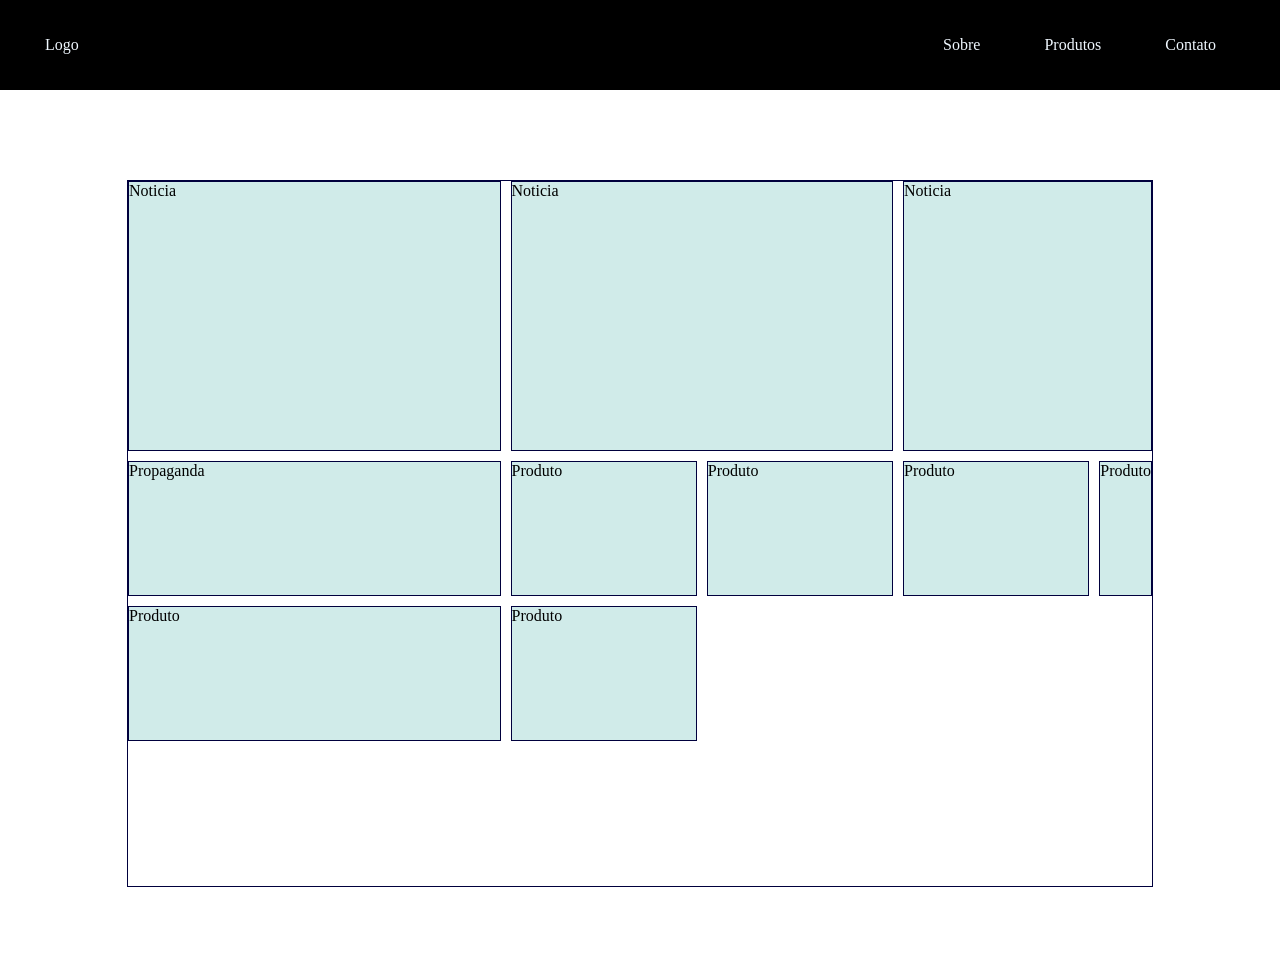
==== atividade.html @ 67e509ad "atividade desafio" ====
<!DOCTYPE html>
<html lang="PT-BR">
<head>
    <meta charset="UTF-8">
    <meta name="viewport" content="width=device-width, initial-scale=1.0">
    <link rel="stylesheet" href="atividade.css">
    <title>Atividade</title>
</head>
<body>
    <header>
        <nav>Logo</nav>
        <ul>
            <li>Sobre</li>
            <li>Produtos</li>
            <li>Contato</li>
        </ul>
    </header>

    <div class="container">
        <div class="item1">Noticia</div>
        <div class="item2">Noticia</div>
        <div class="item3">Noticia</div>
        <div class="item4">Propaganda</div>
        <div class="item5">Produto</div>
        <div class="item6">Produto</div>
        <div class="item7">Produto</div>
        <div class="item8">Produto</div>
        <div class="item9">Produto</div>
        <div class="item10">Produto</div>
    </div>

</body>
</html>
---- atividade.css ----
*{
    margin: 0;
    padding: 0;
}

header{
    background-color: black;
    color: aliceblue;
    width: 100vw;
    height: 10vh;
    display: flex;
    align-items: center;
    justify-content: space-between;
}

ul{
    margin-right: 5vw;
    display:flex ;
    gap: 5vw;
    list-style: none;
}

nav{
    margin-left: 5vh;
}

.item{
    background-color: gray;
}

div{
    border: 1px solid rgb(0, 0, 61);
}
.container > div{
    background-color: rgb(208, 235, 233);
}
.container{
   display: grid;
   grid-template-columns: 2fr repeat(3, 1fr);
   grid-template-rows: 30vh repeat(3, 15vh);
   width: 80vw;
   margin: 10vh auto;
   gap: 10px;
}

.item1{
    grid-row: 1/2;
    grid-column: 1/2;
}

.item2{
    grid-row:1/2 ;
    grid-column: 2/4;
}

.item3{
    grid-row: 1/2 ;
    grid-column: 4/6;
}



/*.item1{
    background-color: gray;
    grid-row-start: 1;
    grid-row-end: 3;
    grid-column-start: 1;
    grid-column-end: 2;
}

.item2{
    background-color: gray;
    grid-row-start: 1 ;
    grid-row-end:  3;
    grid-column-start: 2;
    grid-column-end: 3;
}

.item3{
    background-color: gray;
    grid-row-start: 1 ;
    grid-row-end: 3;
    grid-column-start: 3;
    grid-column-end: 4;
}

.item4{
    background-color: aqua;
}/*
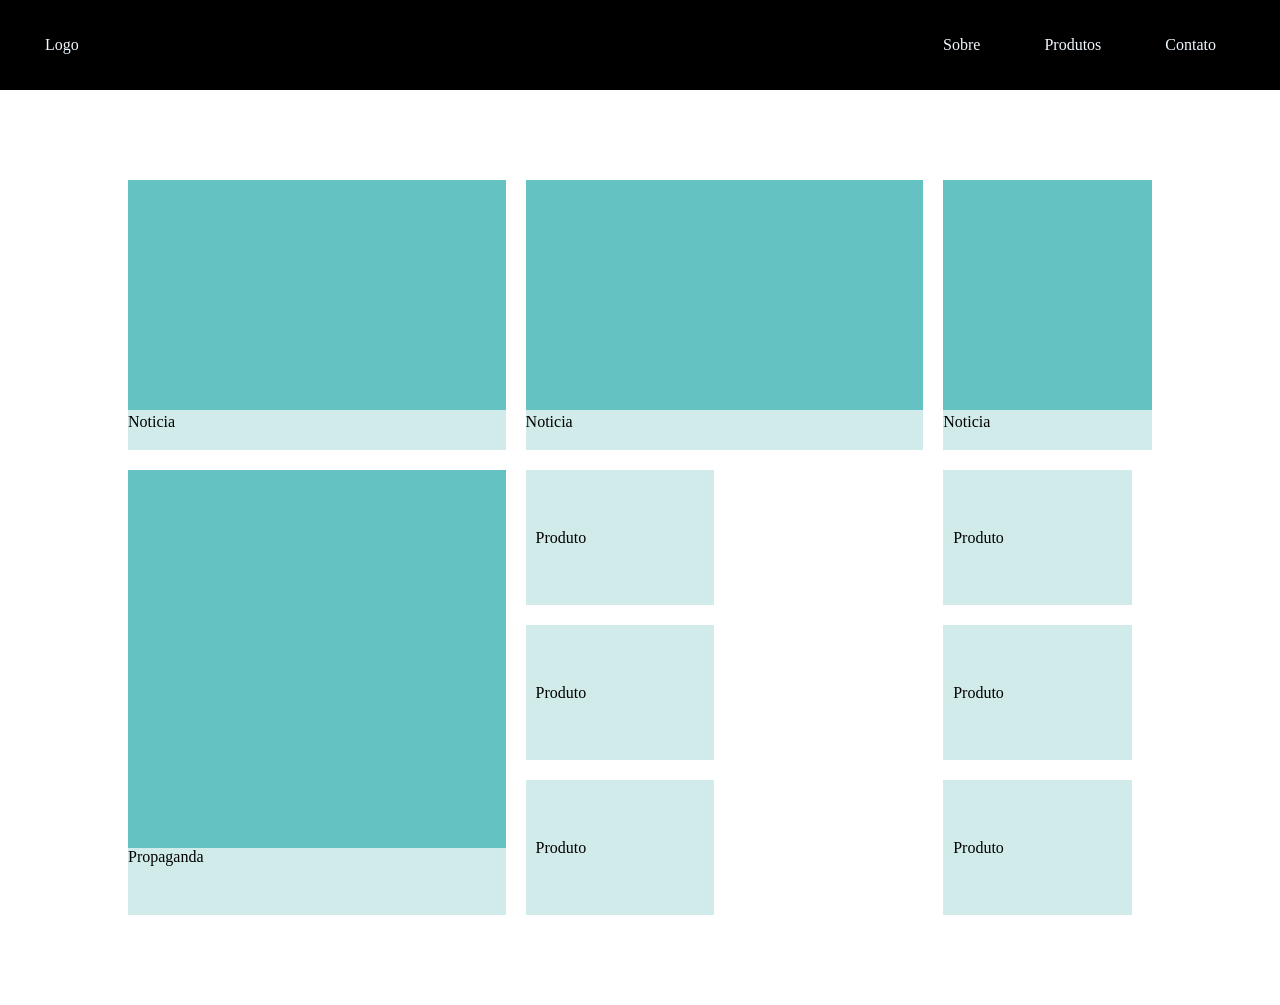
==== commit b97b80f8: "terminando o css" ====
--- a/atividade.html
+++ b/atividade.html
@@ -17,16 +17,50 @@
     </header>
 
     <div class="container">
-        <div class="item1">Noticia</div>
-        <div class="item2">Noticia</div>
-        <div class="item3">Noticia</div>
-        <div class="item4">Propaganda</div>
-        <div class="item5">Produto</div>
-        <div class="item6">Produto</div>
-        <div class="item7">Produto</div>
-        <div class="item8">Produto</div>
-        <div class="item9">Produto</div>
-        <div class="item10">Produto</div>
+        <div class="item1">
+            <div class="imagem"></div>
+            <div class="texto">Noticia</div>
+        </div>
+
+        <div class="item2">
+            <div class="imagem"></div>
+            <div class="texto">Noticia</div>
+        </div>
+
+        <div class="item3">
+            <div class="imagem"></div>
+            <div class="texto">Noticia</div>
+        </div>
+        
+        <div class="item4">
+            <div class="imagem"></div>
+            <div class="texto-propaganda">Propaganda</div>
+        </div>
+
+        <div class="item5">
+            <div class="Produto"></div>
+            <div class="texto-produto">Produto</div>
+        </div>
+        <div class="item6">
+            <div class="Produto"></div>
+            <div class="texto-produto">Produto</div>
+        </div>
+        <div class="item7">
+            <div class="Produto"></div>
+            <div class="texto-produto">Produto</div>
+        </div>
+        <div class="item8">
+            <div class="Produto"></div>
+            <div class="texto-produto">Produto</div>
+        </div>
+        <div class="item9">
+            <div class="Produto"></div>
+            <div class="texto-produto">Produto</div>
+        </div>
+        <div class="item10">
+            <div class="Produto"></div>
+            <div class="texto-produto">Produto</div>
+        </div>
     </div>
 
 </body>
--- a/atividade.css
+++ b/atividade.css
@@ -28,19 +28,17 @@
     background-color: gray;
 }
 
-div{
-    border: 1px solid rgb(0, 0, 61);
-}
 .container > div{
     background-color: rgb(208, 235, 233);
 }
+
 .container{
    display: grid;
    grid-template-columns: 2fr repeat(3, 1fr);
    grid-template-rows: 30vh repeat(3, 15vh);
    width: 80vw;
    margin: 10vh auto;
-   gap: 10px;
+   gap: 20px;
 }
 
 .item1{
@@ -58,33 +56,71 @@
     grid-column: 4/6;
 }
 
-
-
-/*.item1{
-    background-color: gray;
-    grid-row-start: 1;
-    grid-row-end: 3;
-    grid-column-start: 1;
-    grid-column-end: 2;
+.item4{
+    grid-column: 1/2;
+    grid-row: 2/-1;
 }
 
-.item2{
-    background-color: gray;
-    grid-row-start: 1 ;
-    grid-row-end:  3;
-    grid-column-start: 2;
-    grid-column-end: 3;
+.item5{
+    grid-row: 2/3;
+    grid-column: 2/3;
+    display: flex;
+    align-items: center;
+    gap: 10px;
 }
 
-.item3{
-    background-color: gray;
-    grid-row-start: 1 ;
-    grid-row-end: 3;
-    grid-column-start: 3;
-    grid-column-end: 4;
+.item6{
+    grid-row: 3/4;
+    grid-column: 2/3;
+    display: flex;
+    align-items: center;
+    gap: 10px;
 }
 
-.item4{
-    background-color: aqua;
-}/*
+.item7{
+    grid-row: 4/5;
+    grid-column: 2/3;
+    display: flex;
+    align-items: center;
+    gap: 10px;
+}
 
+.item8{
+    grid-row: 2/3;
+    grid-column: 4/5;
+    display: flex;
+    align-items: center;
+    gap: 10px;
+}
+
+.item9{
+    grid-row: 3/4 ;
+    grid-column: 4/5;
+    display: flex;
+    align-items: center;
+    gap: 10px;
+}
+
+.item10{
+    grid-row: 4/5;
+    grid-column: 4/5;
+    display: flex;
+    align-items: center;
+    gap: 10px;
+}
+
+.texto{
+    margin-top: 3px;
+}
+
+.imagem{
+    background-color:rgb(100, 194, 194);
+    width: 100%;
+    height: 85%
+}
+
+.produto{
+    height: 100%;
+    width: 45%;
+    background-color:rgb(103, 192, 192);
+}
